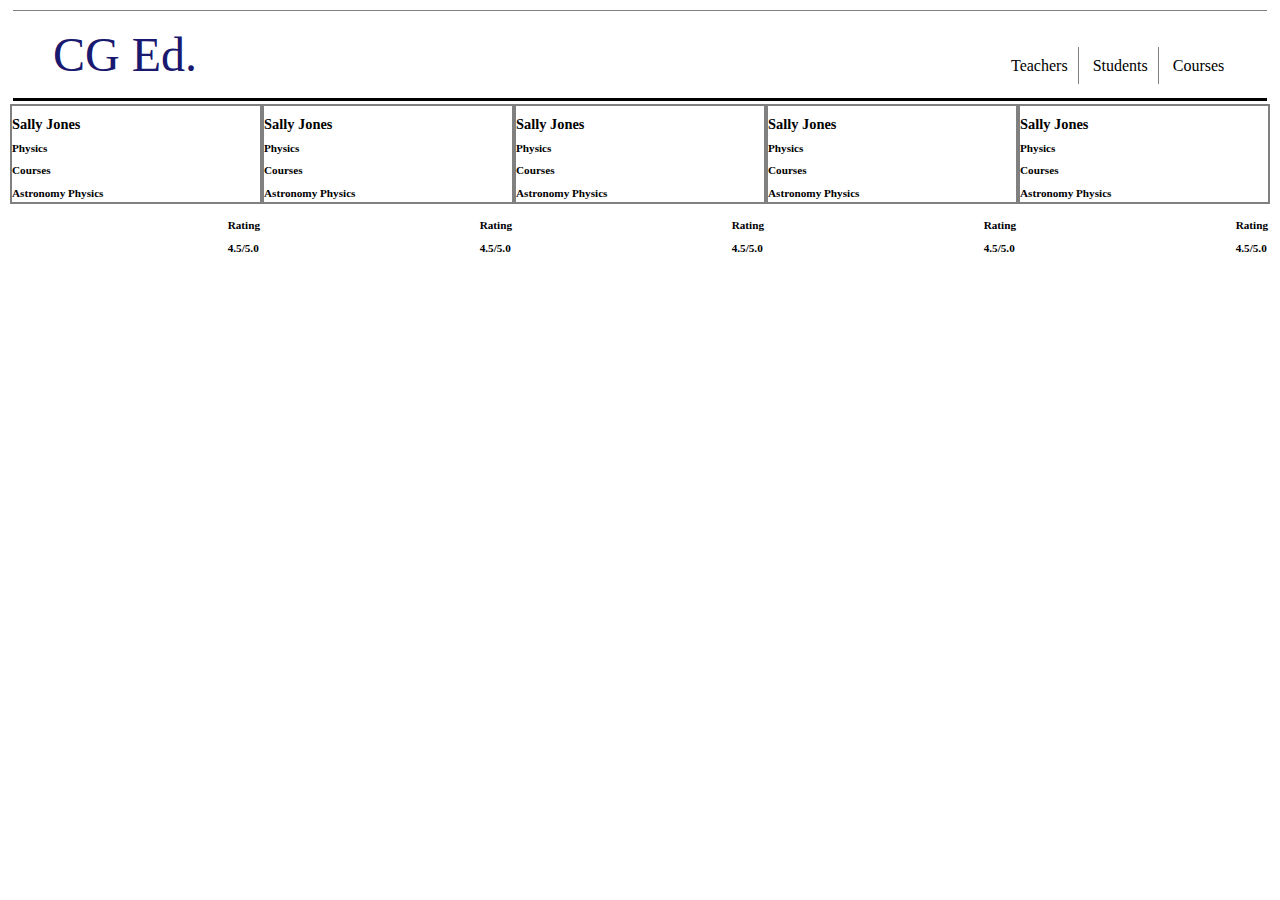
==== index.HTML @ cfcd81ec "created files" ====
<!DOCTYPE html>
<html>
   <head>
     <meta name='viewport' content='width=device-width, initial-scale=1.0, maximum-scale=1.0' />
      <title>CG Education.</title>
      <meta content="width=device-width,maximum-scale=1.0,initial-scale=1.0,minimum-scale=1.0,user-scalable=yes" name="viewport">
      <link href='index.css' media='all' rel='stylesheet'>
   </head>
  <body>
    <div class='header'>
       <ul>
          <li class="nav-list">CG Ed.</li>
          <li class="nav-list2">Teachers</li>
          <li class="nav-list2">Students</li>
          <li class="nav-list3">Courses</li>
       </ul>
    </div>
    <div class="main">
      <div class="topic">
 <div class="teacher">
    <h1> Sally Jones</h1>
      <h2>Physics</h2>
  </div>
  <div class="subject">
    <h2> Courses </h2>
    <h3> Astronomy Physics </h3>
  </div>
  <div class="rate">
    <h2> Rating </h2>
    <h3> 4.5/5.0 </h3>
  </div>
</div>
  <div class="topic">
  <div class="teacher">
     <h1> Sally Jones</h1>
       <h2>Physics</h2>
   </div>
   <div class="subject">
     <h2> Courses </h2>
     <h3> Astronomy Physics </h3>
   </div>
   <div class="rate">
     <h2> Rating </h2>
     <h3> 4.5/5.0 </h3>
   </div>
 </div>
 <div class="topic">
   <div class="teacher">
      <h1> Sally Jones</h1>
        <h2>Physics</h2>
    </div>
    <div class="subject">
      <h2> Courses </h2>
      <h3> Astronomy Physics </h3>
    </div>
    <div class="rate">
      <h2> Rating </h2>
      <h3> 4.5/5.0 </h3>
    </div>
  </div>
  <div class="topic">
    <div class="teacher">
       <h1> Sally Jones</h1>
         <h2>Physics</h2>
     </div>
     <div class="subject">
       <h2> Courses </h2>
       <h3> Astronomy Physics </h3>
     </div>
     <div class="rate">
       <h2> Rating </h2>
       <h3> 4.5/5.0 </h3>
     </div>
   </div>
   <div class="topic">
     <div class="teacher">
        <h1> Sally Jones</h1>
          <h2>Physics</h2>
      </div>
      <div class="subject">
        <h2> Courses </h2>
        <h3> Astronomy Physics </h3>
      </div>
      <div class="rate">
        <h2> Rating </h2>
        <h3> 4.5/5.0 </h3>
      </div>
    </div>
</div>
  </body>
</html>
---- index.css ----
body{
margin: 10px 10px 10px 10px;
}
.header{
  margin: 3px 3px 3px 3px;
  border-top: 1px solid grey;
  border-bottom: 3px solid black;
}
li{
  font-size: 1em;
  display: inline;
}
.nav-list2{
  padding: 10px 10px 10px 10px;
  border-right: 1px solid grey;
}
.nav-list3{
  padding: 10px 10px 10px 10px;
  border: none;
}
.nav-list{
  font-size: 3em;
  margin-right: 800px;
  color: #191970;
}
.main{
 display:flex;
 justify-content: center;
 width: 100%;
 align-items: stretch;
}
.topic{
  border: 2px solid grey;
  width: 300px;
  height: 100px;
  box-sizing: border-box;
}
h1{
  font-size: 0.9em;
}

h2{
  font-size: .7em;
}
h3{
  font-size: .7em;
}
.course{
  float: left;
}
.rate{
  float: right;
}
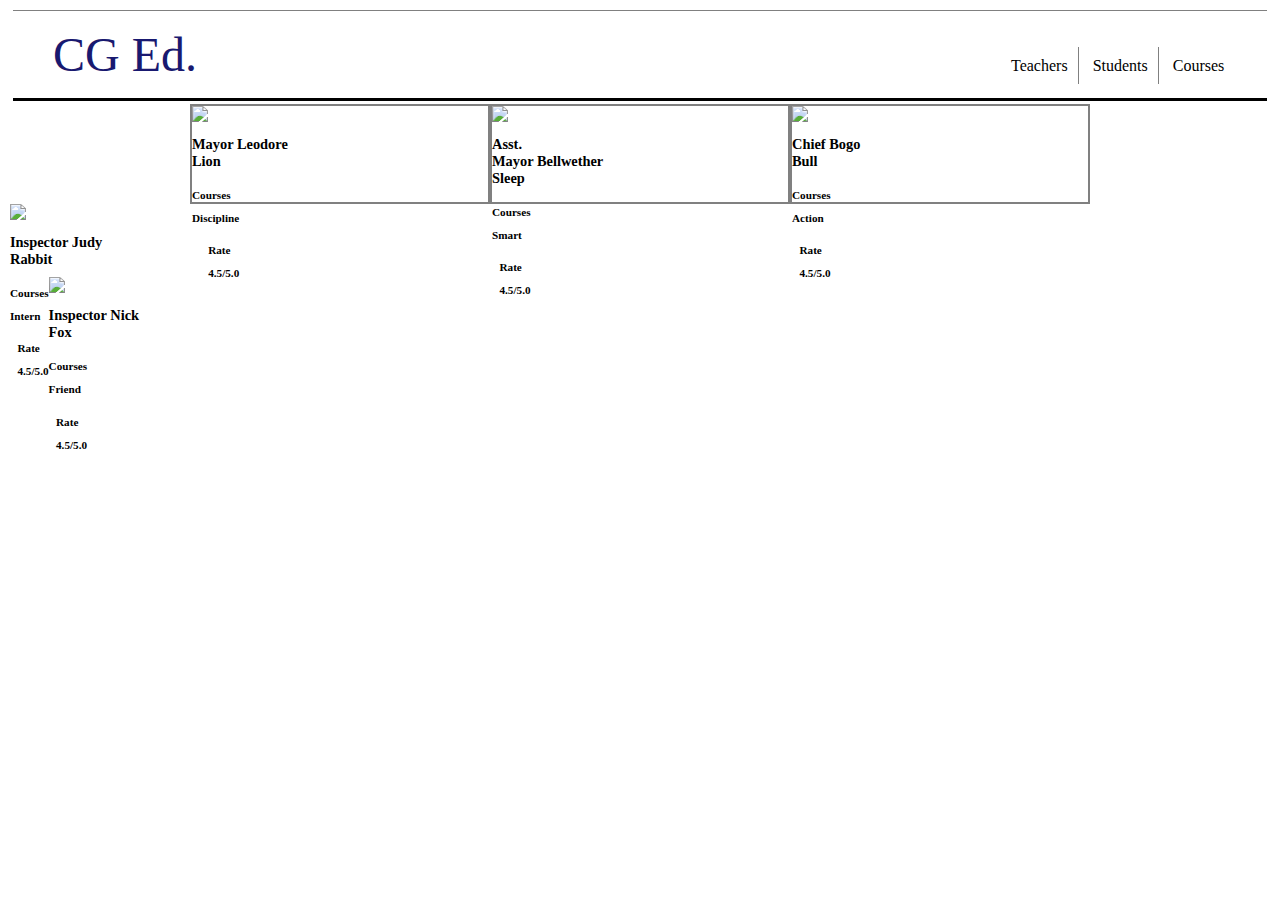
==== commit d2dd2740: "Created all file of Teacher, course and Students" ====
--- a/index.HTML
+++ b/index.HTML
@@ -17,75 +17,103 @@
     </div>
     <div class="main">
       <div class="topic">
+        <div class="teach">
  <div class="teacher">
-    <h1> Sally Jones</h1>
-      <h2>Physics</h2>
+  <img class="image" src="images/zootopia_mayor_leodore.jpg">
+    <h1> Mayor Leodore<br>
+          Lion</h1>
   </div>
+</div>
+  <div class="course">
   <div class="subject">
     <h2> Courses </h2>
-    <h3> Astronomy Physics </h3>
+    <h3> Discipline</h3>
   </div>
   <div class="rate">
-    <h2> Rating </h2>
+    <h2> Rate </h2>
     <h3> 4.5/5.0 </h3>
   </div>
 </div>
+</div>
   <div class="topic">
+    <div class="teach">
   <div class="teacher">
-     <h1> Sally Jones</h1>
-       <h2>Physics</h2>
+    <img class="imagea" src="images/Dawn_Bellwether.jpg">
+     <h1> Asst.<br>
+       Mayor Bellwether<br>
+           Sleep</h1>
    </div>
+ </div>
+   <div class="course">
    <div class="subject">
      <h2> Courses </h2>
-     <h3> Astronomy Physics </h3>
+     <h3> Smart </h3>
    </div>
    <div class="rate">
-     <h2> Rating </h2>
+     <h2> Rate </h2>
      <h3> 4.5/5.0 </h3>
    </div>
  </div>
+ </div>
  <div class="topic">
+   <div class="teach">
    <div class="teacher">
-      <h1> Sally Jones</h1>
-        <h2>Physics</h2>
+       <img class="imageb" src="images/chief bogo.jpg">
+      <h1> Chief Bogo<br>
+            Bull</h1>
     </div>
+  </div>
+    <div class="course">
     <div class="subject">
       <h2> Courses </h2>
-      <h3> Astronomy Physics </h3>
+      <h3> Action </h3>
     </div>
     <div class="rate">
-      <h2> Rating </h2>
+      <h2> Rate </h2>
       <h3> 4.5/5.0 </h3>
     </div>
   </div>
-  <div class="topic">
+</div>
+</div>
+<div class="second">
+  <div class="topic-end">
+    <div class="teach">
     <div class="teacher">
-       <h1> Sally Jones</h1>
-         <h2>Physics</h2>
+        <img class="imagej" src="images/judy ho.png">
+       <h1> Inspector Judy<br>
+              Rabbit</h1>
      </div>
+   </div>
+     <div class="course">
      <div class="subject">
        <h2> Courses </h2>
-       <h3> Astronomy Physics </h3>
+       <h3> Intern </h3>
      </div>
      <div class="rate">
-       <h2> Rating </h2>
+       <h2> Rate </h2>
        <h3> 4.5/5.0 </h3>
      </div>
    </div>
-   <div class="topic">
+   </div>
+   <div class="topic-end">
+     <div class="teach">
      <div class="teacher">
-        <h1> Sally Jones</h1>
-          <h2>Physics</h2>
+         <img class="imagen" src="images/nick.png">
+        <h1> Inspector Nick<br>
+               Fox</h1>
       </div>
+    </div>
+      <div class="course">
       <div class="subject">
         <h2> Courses </h2>
-        <h3> Astronomy Physics </h3>
+        <h3> Friend </h3>
       </div>
       <div class="rate">
-        <h2> Rating </h2>
+        <h2> Rate </h2>
         <h3> 4.5/5.0 </h3>
       </div>
     </div>
-</div>
+  </div>
+  </div>
   </body>
 </html>
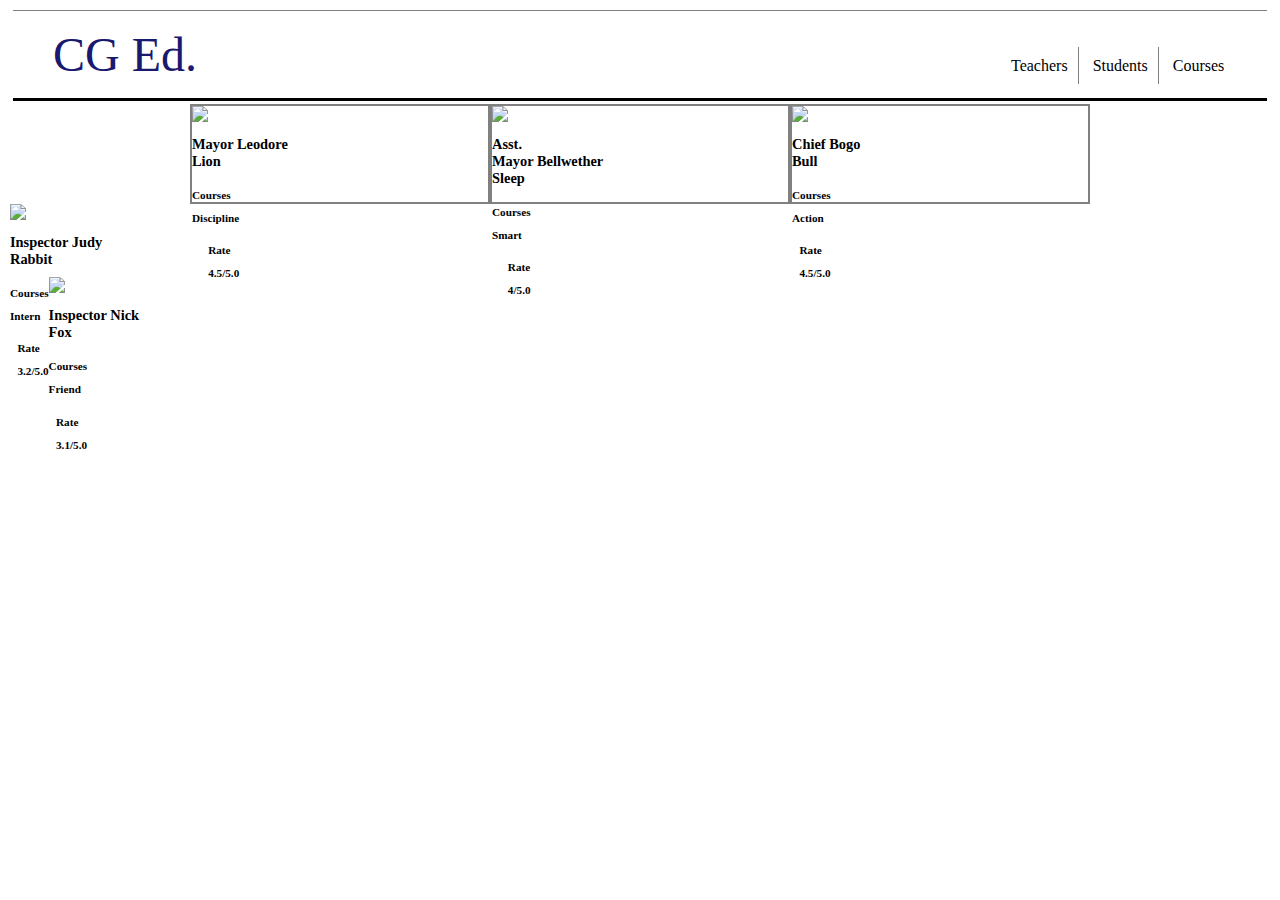
==== commit c6fdc4f4: "added main3.js for courses and student JS work" ====
--- a/index.HTML
+++ b/index.HTML
@@ -5,6 +5,7 @@
       <title>CG Education.</title>
       <meta content="width=device-width,maximum-scale=1.0,initial-scale=1.0,minimum-scale=1.0,user-scalable=yes" name="viewport">
       <link href='index.css' media='all' rel='stylesheet'>
+      <script src="main.js"></script>
    </head>
   <body>
     <div class='header'>
@@ -51,7 +52,7 @@
    </div>
    <div class="rate">
      <h2> Rate </h2>
-     <h3> 4.5/5.0 </h3>
+     <h3> 4/5.0 </h3>
    </div>
  </div>
  </div>
@@ -91,7 +92,7 @@
      </div>
      <div class="rate">
        <h2> Rate </h2>
-       <h3> 4.5/5.0 </h3>
+       <h3> 3.2/5.0 </h3>
      </div>
    </div>
    </div>
@@ -110,7 +111,7 @@
       </div>
       <div class="rate">
         <h2> Rate </h2>
-        <h3> 4.5/5.0 </h3>
+        <h3> 3.1/5.0 </h3>
       </div>
     </div>
   </div>
